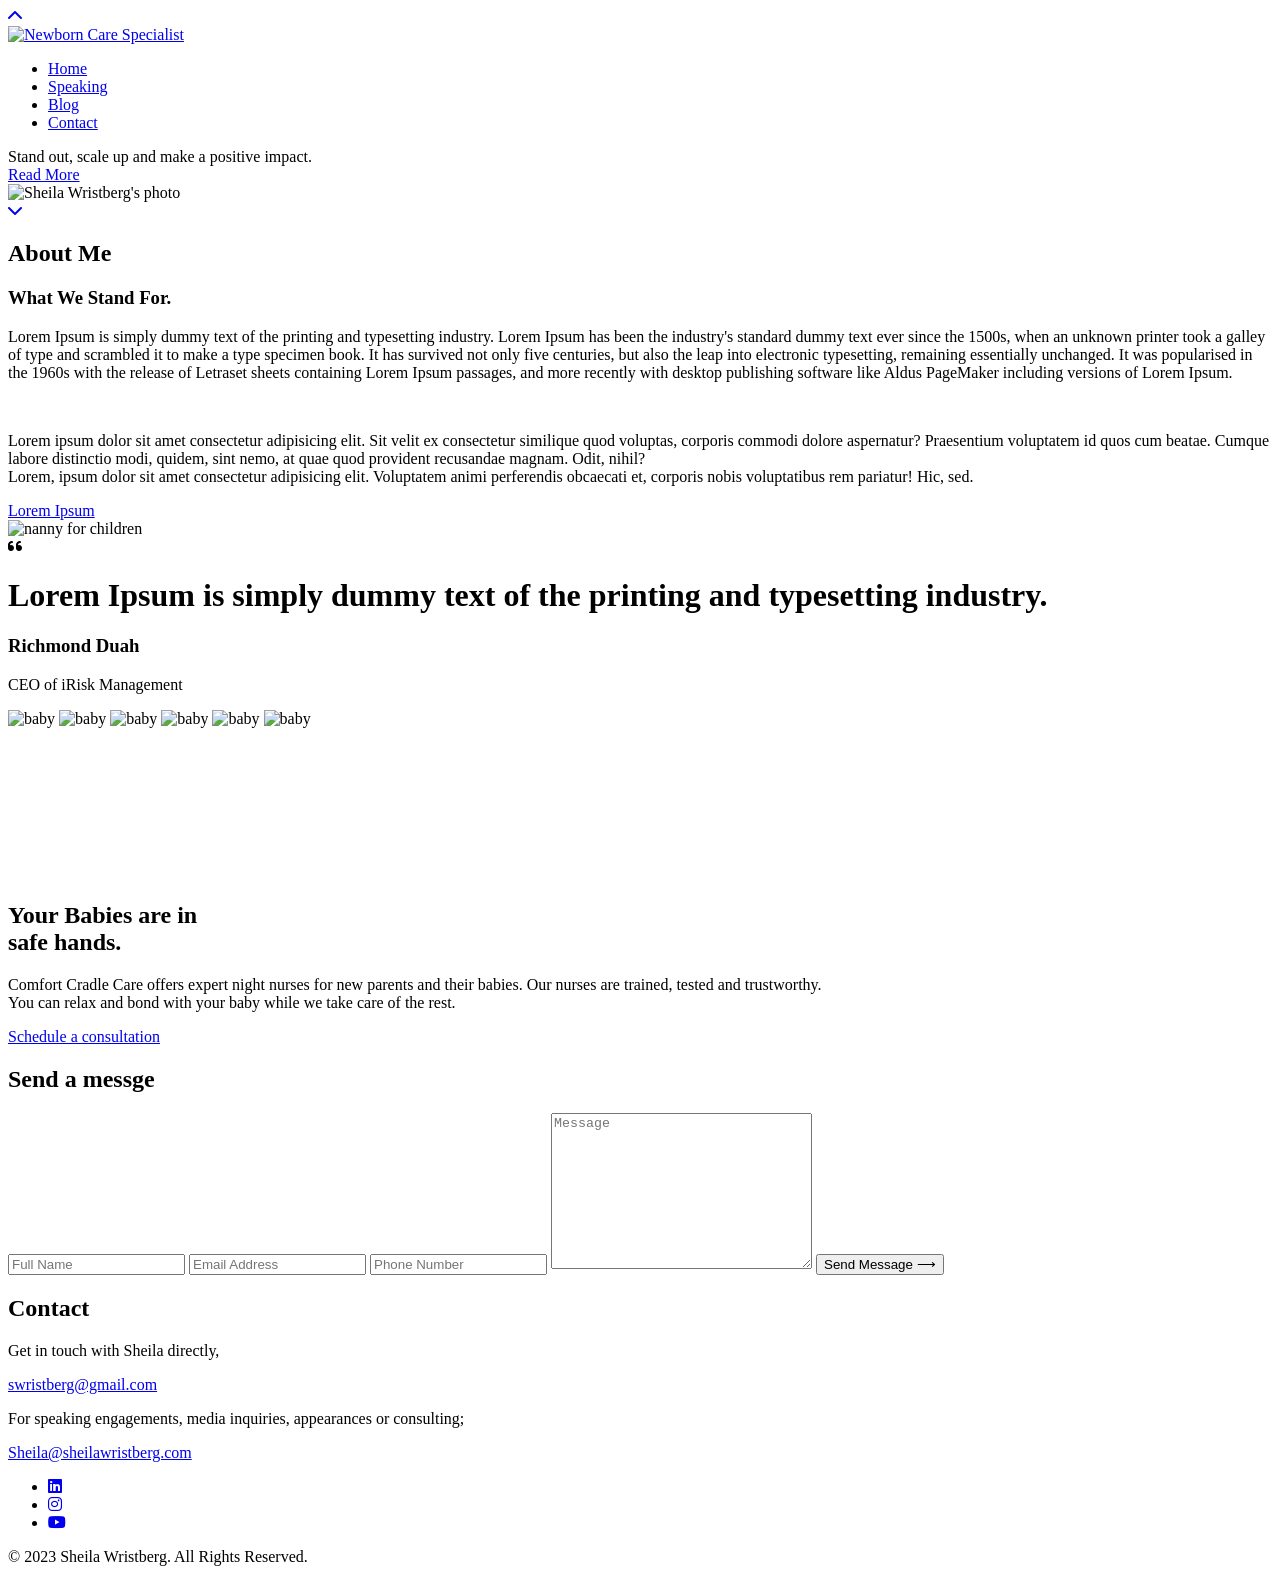
==== public/index.html @ 7784f027 "first commit" ====
<!DOCTYPE html>
<html lang="en">
<head>
    <meta charset="UTF-8">
    <meta http-equiv="X-UA-Compatible" content="IE=edge">
    <meta name="viewport" content="width=device-width, initial-scale=1.0">
    <meta name="description" content=" Our compassionate and highly skilled night nurses are dedicated to providing the highest quality care for your baby, with personalized attention and support that meets your family&#39;s unique needs " />
    <meta name="robots" content="index, follow" />
    <title>Sheila Wristberg</title>

    <!-- main css file -->
    <link rel="stylesheet" href="/css/main.css">

    
    <link rel="preconnect" href="https://fonts.googleapis.com">
    <link rel="preconnect" href="https://fonts.gstatic.com" crossorigin>
    <link href="https://fonts.googleapis.com/css2?family=Cormorant+Garamond:ital,wght@0,400;0,500;0,600;1,400;1,500;1,600&family=Mate&family=Nunito+Sans:opsz,wght@6..12,600;6..12,700&display=swap" rel="stylesheet">
    

    <!-- Favicon -->
    <link rel="apple-touch-icon" sizes="180x180" href="/assets/favicons/apple-touch-icon.png">
    <link rel="icon" type="image/png" sizes="32x32" href="/assets/favicons/favicon-32x32.png">
    <link rel="icon" type="image/png" sizes="16x16" href="/assets/favicons/favicon-16x16.png">
    <link rel="manifest" href="/assets/favicons/site.webmanifest">

     <!-- font-awesome cdn -->
     <link rel="stylesheet" href="https://cdnjs.cloudflare.com/ajax/libs/font-awesome/6.0.0-beta3/css/all.min.css" integrity="sha512-Fo3rlrZj/k7ujTnHg4CGR2D7kSs0v4LLanw2qksYuRlEzO+tcaEPQogQ0KaoGN26/zrn20ImR1DfuLWnOo7aBA==" crossorigin="anonymous" referrerpolicy="no-referrer" />

     
    <link rel="stylesheet" type="text/css" href="//cdn.jsdelivr.net/npm/slick-carousel@1.8.1/slick/slick.css"/>





</head>
<body>
    
<!-- nav-button and overlay -->
<div class="nav-overlay"></div> 

    
<!-- Back to the top switch -->
<a href="#hero" class="to-top">
    <i class="fa-solid fa-chevron-up"></i>    
</a> 

<!-- =============== Navigation ================ -->
<nav class="nav-bar">
    <div class="container wrapper">
        <div class="nav-container">      
            <div class="nav-btn">
                <div class="lines"></div>
                <div class="lines"></div>
                <div class="lines"></div>
            </div>
            
            <!-- LOGO -->
            <a href="/" class="logo">
                <img src="/assets/sheila-logo.png" alt="Newborn Care Specialist" class="logo-img">
            </a>
            <ul class="nav-list">
                <li class="nav-item">
                    <a href="#hero" class="nav-link">Home</a>
                </li>
                <li class="nav-item">
                    <a href="./pages/speaking/" class="nav-link">Speaking</a>
                </li>
                <li class="nav-item">
                    <a href="./pages/blog" class="nav-link">Blog</a>
                </li>
                <li class="nav-item">
                    <a href="#section-contact" class="nav-link">Contact</a>
                </li>
            </ul>
            
        </div>
    </div>
</nav>

    







<!-- =============== LANDING PAGE ============== -->
<section class="section-hero" id="hero">
    <div class="container wrapper">
        <div class="hero-container">
            <div class="hero-text">
                
                <span class="hero-name">Stand out, scale up and make a positive impact.</span>
                
                <div>
                    <a href="#section-contact" class="btn btn-primary">Read More</a>
                </div>
            </div>
            <div class="hero-image">
                <img src="/assets/sheila-wristberg.png" alt="Sheila Wristberg's photo" class="about-img">
            </div>

            <a href="#about" class="scroll-down">
                    <i class="fa-sharp fa-solid fa-chevron-down"></i>
            </a>
        </div>
    </div>
</section>





<section class="section-about" id="about">
    <div class="container wrapper">
        <div class="text-center">
            <h1 class="heading-secondary">About Me</h1>
        </div>
        <div class="about-container">
            <div class="about-text fade-in">
                <h3 class="heading-tertiary">What We Stand For.</h3>
                <p>Lorem Ipsum is simply dummy text of the printing and typesetting industry. Lorem Ipsum has been the industry's standard dummy text ever since the 1500s, when an unknown printer took a galley of type and scrambled it to make a type specimen book. It has survived not only five centuries, but also the leap into electronic typesetting, remaining essentially unchanged. It was popularised in the 1960s with the release of Letraset sheets containing Lorem Ipsum passages, and more recently with desktop publishing software like Aldus PageMaker including versions of Lorem Ipsum.</p>
                <br>
                <p class="mb-20">
                    Lorem ipsum dolor sit amet consectetur adipisicing elit. Sit velit ex consectetur similique quod voluptas, corporis commodi dolore aspernatur? Praesentium voluptatem id quos cum beatae. Cumque labore distinctio modi, quidem, sint nemo, at quae quod provident recusandae magnam. Odit, nihil?
                    <br>
                    Lorem, ipsum dolor sit amet consectetur adipisicing elit. Voluptatem animi perferendis obcaecati et, corporis nobis voluptatibus rem pariatur! Hic, sed.
                </p>
                <a href="#" class="btn btn-primary">Lorem Ipsum</a>
            </div>
            <div class="about-img fade-in">
                <img src="/assets/about-sheila.png" alt="nanny for children">
            </div>
        </div>

        
    </div>
</section> 



 

<div class="section-quote">
    <div class="container wrapper">
        <div class="wrapper-container">
            <i class="fa-solid fa-quote-left"></i>
            <h1 class="quote-heading">Lorem Ipsum is simply dummy text of the printing and typesetting industry.</h1>
            <h3>Richmond Duah</h3>
            <p>CEO of iRisk Management</p>
        </div>
    </div>
</div>







<div class="section-gallery">
    <div class="container wrapper">
        <div class="about-gallery">
            <img src="/assets/gallery-1.png" alt="baby">
            <img src="/assets/gallery-2.png" alt="baby">
            <img src="/assets/gallery-3.png" alt="baby">
            <img src="/assets/gallery-4.png" alt="baby">
            <img src="/assets/gallery-5.png" alt="baby">
            <img src="/assets/gallery-6.png" alt="baby">
        </div>
    </div>
</div>




<!-- =============== SECTION TESTIMONIAL ================= -->
<!-- <section class="section-testimonials" id="testimonials">
    <div class="container wrapper">
        <div class="text-center">
            <h2 class="heading-secondary">Here is what some client have to say</h2>
        </div>

        <div class="testimonials-container">
            <div class="testimonial">
                <img src="/assets/testimonial-img.png" alt="Sameul Botchwey" class="testimonial__img">
                <h4 class="testimonial__name">Lorem, ipsum dolor.</h4>
                <p class="testimonial__text">Lorem ipsum dolor, sit amet consectetur adipisicing elit. Atque architecto dolorum eos, iusto repellat facere suscipit quis itaque ex corporis voluptatem id sapiente consectetur at magni eius culpa vel facilis.</p>
            </div>
            <div class="testimonial">
                <img src="/assets/testimonial-img.png" alt="Sameul Botchwey" class="testimonial__img">
                <h4 class="testimonial__name">Name here</h4>
                <p class="testimonial__text">Lorem, ipsum dolor sit amet consectetur adipisicing elit. Nesciunt, accusantium provident voluptate odit facere, harum inventore quam quas dolorum itaque ex neque sed temporibus ullam possimus fugiat. Ea, sequi facilis?</p>
            </div>
            <div class="testimonial">
                <img src="/assets/testimonial-img.png" alt="Sameul Botchwey" class="testimonial__img">
                <h4 class="testimonial__name">Name here</h4>
                <p class="testimonial__text">Lorem, ipsum dolor sit amet consectetur adipisicing elit. Nesciunt, accusantium provident voluptate odit facere, harum inventore quam quas dolorum itaque ex neque sed temporibus ullam possimus fugiat. Ea, sequi facilis?</p>
            </div>
        </div>
    </div>
</section> -->





<section class="section-banner">
    <video autoplay loop muted src="/assets/video-bg.mp4" class="video"> your browser does not support video tag</video>
    <div class="overlay"></div>
    <div class="container wrapper">
        <h1>Your Babies are in <br> safe hands.</h1>
        <p>Comfort Cradle Care offers expert night nurses for new parents and their babies. Our nurses are trained, tested and trustworthy. <br> You can relax and bond with your baby while we take care of the rest.
            </p>

            <a href="#section-contact" class="btn btn-neutral"> Schedule a consultation </a>
    </div>
</section> 




        
<section class="section-contact" id="section-contact">
    <div class="container wrapper">
        <h1 class="heading-secondary white-text">Send a messge</h1>
         <form action="/form-success/" class="contact-form" name="contact" method="POST" data-netlify="true">
            <input type="text" name="Name" id="fname" placeholder="Full Name" required class="input-field">
            <input type="email" name="email" id="email" placeholder="Email Address" required class="input-field">
            <input type="text" name="phone" id="phone" placeholder="Phone Number" required class="input-field">
            <textarea name="message" id="message" cols="30" rows="10" placeholder="Message" required class="input-field"></textarea>
            <input type="submit" value="Send Message &longrightarrow;" >
        </form>
    </div>
</section>





<!-- ============== SECTION CONTACT ============= -->
<section class="section-footer" id="section-footer">
    <div class="container wrapper">
        <h1 class="heading-seconday white-text">Contact</h1>
        <p>Get in touch with Sheila directly,</p>
        <p class="mb-20"><a href="mailto:swristberg@gmail.com">swristberg@gmail.com</a></p>
        <p>For speaking engagements, media inquiries, appearances or consulting;</p>
        <p><a href="mailto:sheila@sheilawristberg.com">Sheila@sheilawristberg.com</a></p>

        <ul class="nav-list">
            <li class="nav-item">
                <a href="#" class="nav-link">
                    <i class="fa-brands fa-linkedin"></i>
                </a>
            </li>
            <li class="nav-item">
                <a href="#" class="nav-link">
                    <i class="fa-brands fa-instagram"></i>
                </a>
            </li>
            <li class="nav-item">
                <a href="#" class="nav-link">
                    <i class="fa-brands fa-youtube"></i>
                </a>
            </li>
        </ul>

    </div>
</section> 
<footer>
    <p>&copy; 2023 Sheila Wristberg. All Rights Reserved.</p>
</footer>


    <!-- main js file -->
    <script src="/js/main.js"></script>
    <script src="https://code.iconify.design/1/1.0.4/iconify.min.js">   </script>

    
    <script type="text/javascript" src="//code.jquery.com/jquery-1.11.0.min.js"></script>
    <script type="text/javascript" src="//code.jquery.com/jquery-migrate-1.2.1.min.js"></script>
    <script type="text/javascript" src="//cdn.jsdelivr.net/npm/slick-carousel@1.8.1/slick/slick.min.js"></script>
    <script type="text/javascript" src="/js/slick.js"></script>
    
</body>
</html>
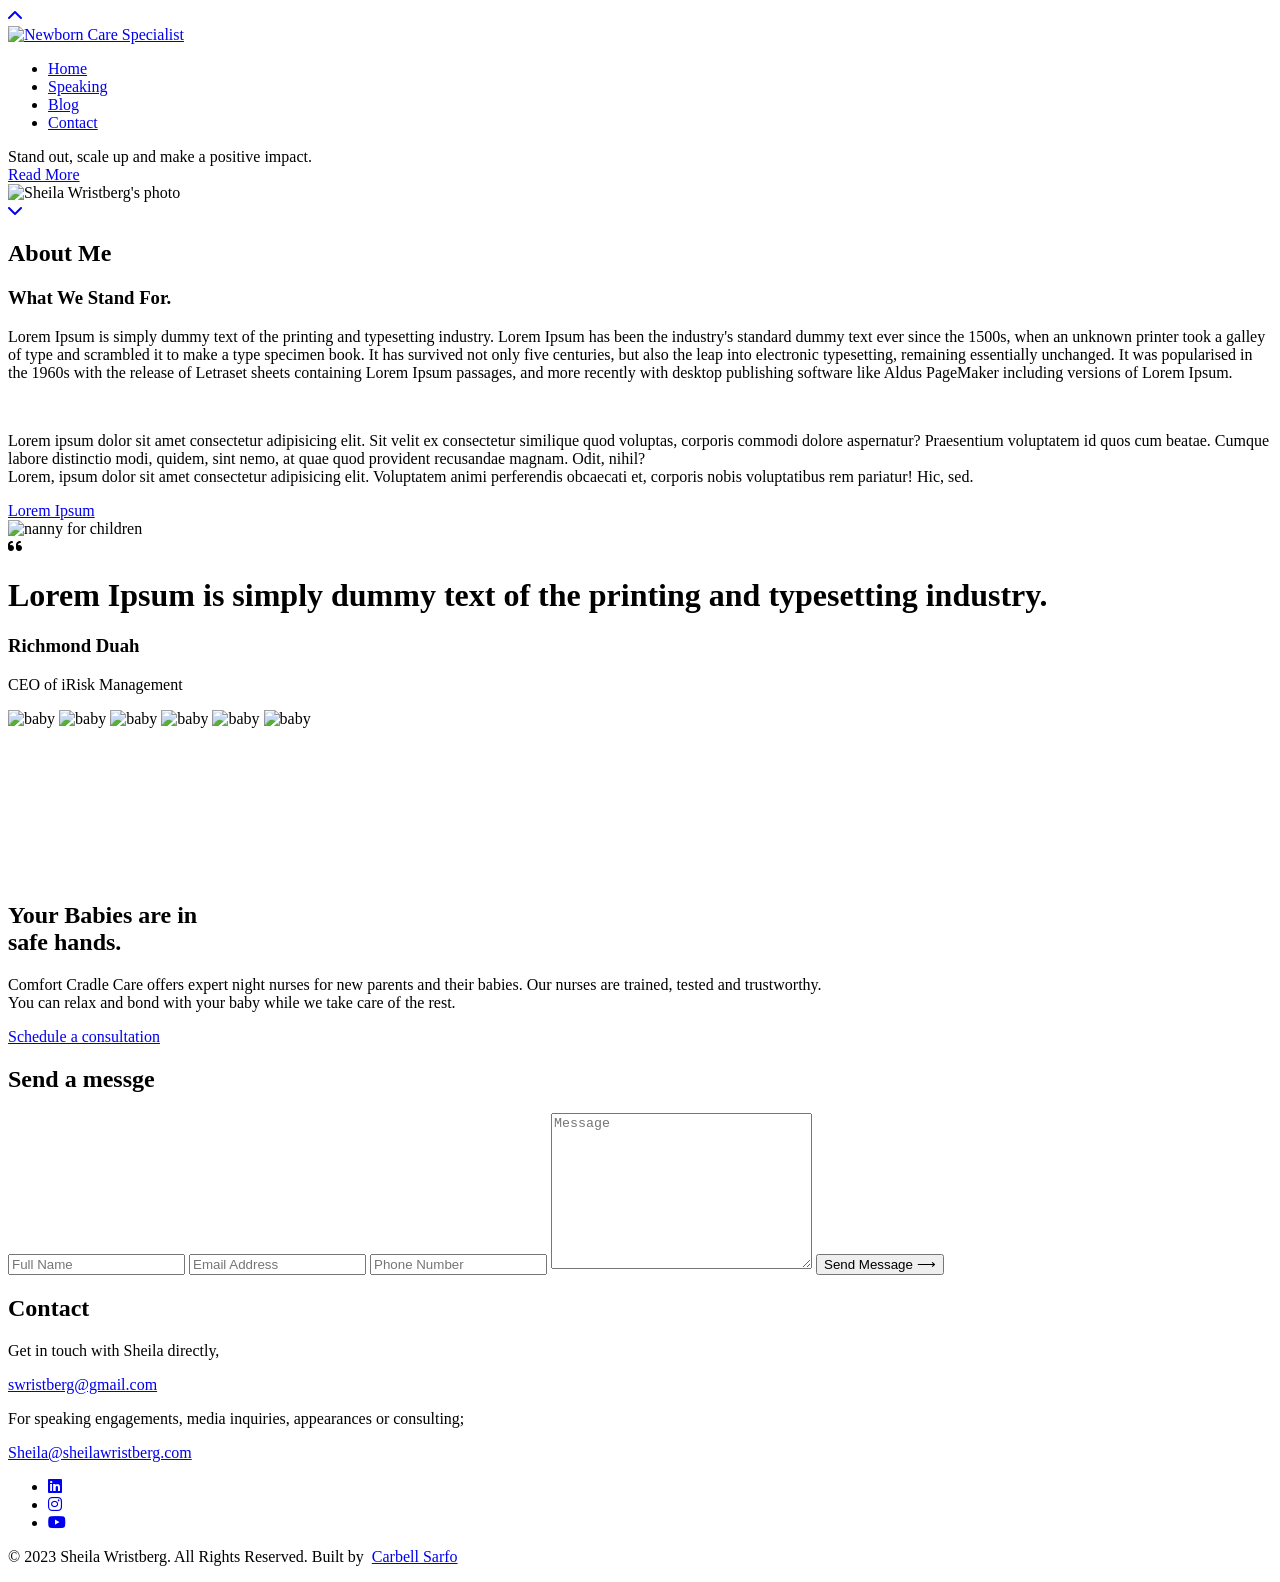
==== commit d93db9ca: "footer completed" ====
--- a/public/index.html
+++ b/public/index.html
@@ -245,23 +245,23 @@
     <div class="container wrapper">
         <h1 class="heading-seconday white-text">Contact</h1>
         <p>Get in touch with Sheila directly,</p>
-        <p class="mb-20"><a href="mailto:swristberg@gmail.com">swristberg@gmail.com</a></p>
+        <p class="mb-50"><a href="mailto:swristberg@gmail.com">swristberg@gmail.com</a></p>
         <p>For speaking engagements, media inquiries, appearances or consulting;</p>
         <p><a href="mailto:sheila@sheilawristberg.com">Sheila@sheilawristberg.com</a></p>
 
-        <ul class="nav-list">
-            <li class="nav-item">
-                <a href="#" class="nav-link">
+        <ul class="social-list">
+            <li class="social-item">
+                <a href="#" class="social-link" title="Sheila Wristberg on Linkedin">
                     <i class="fa-brands fa-linkedin"></i>
                 </a>
             </li>
-            <li class="nav-item">
-                <a href="#" class="nav-link">
+            <li class="social-item">
+                <a href="#" class="social-link" title="Check Sheila out on Instagram">
                     <i class="fa-brands fa-instagram"></i>
                 </a>
             </li>
-            <li class="nav-item">
-                <a href="#" class="nav-link">
+            <li class="social-item">
+                <a href="#" class="social-link" title="Gain Deep insight from Sheila on YouTube">
                     <i class="fa-brands fa-youtube"></i>
                 </a>
             </li>
@@ -270,7 +270,7 @@
     </div>
 </section> 
 <footer>
-    <p>&copy; 2023 Sheila Wristberg. All Rights Reserved.</p>
+    <p>&copy; 2023 Sheila Wristberg. All Rights Reserved. Built by &nbsp;<a href="https://carbellsarfo.netlify.app/">Carbell Sarfo</a></p>
 </footer>
 
 
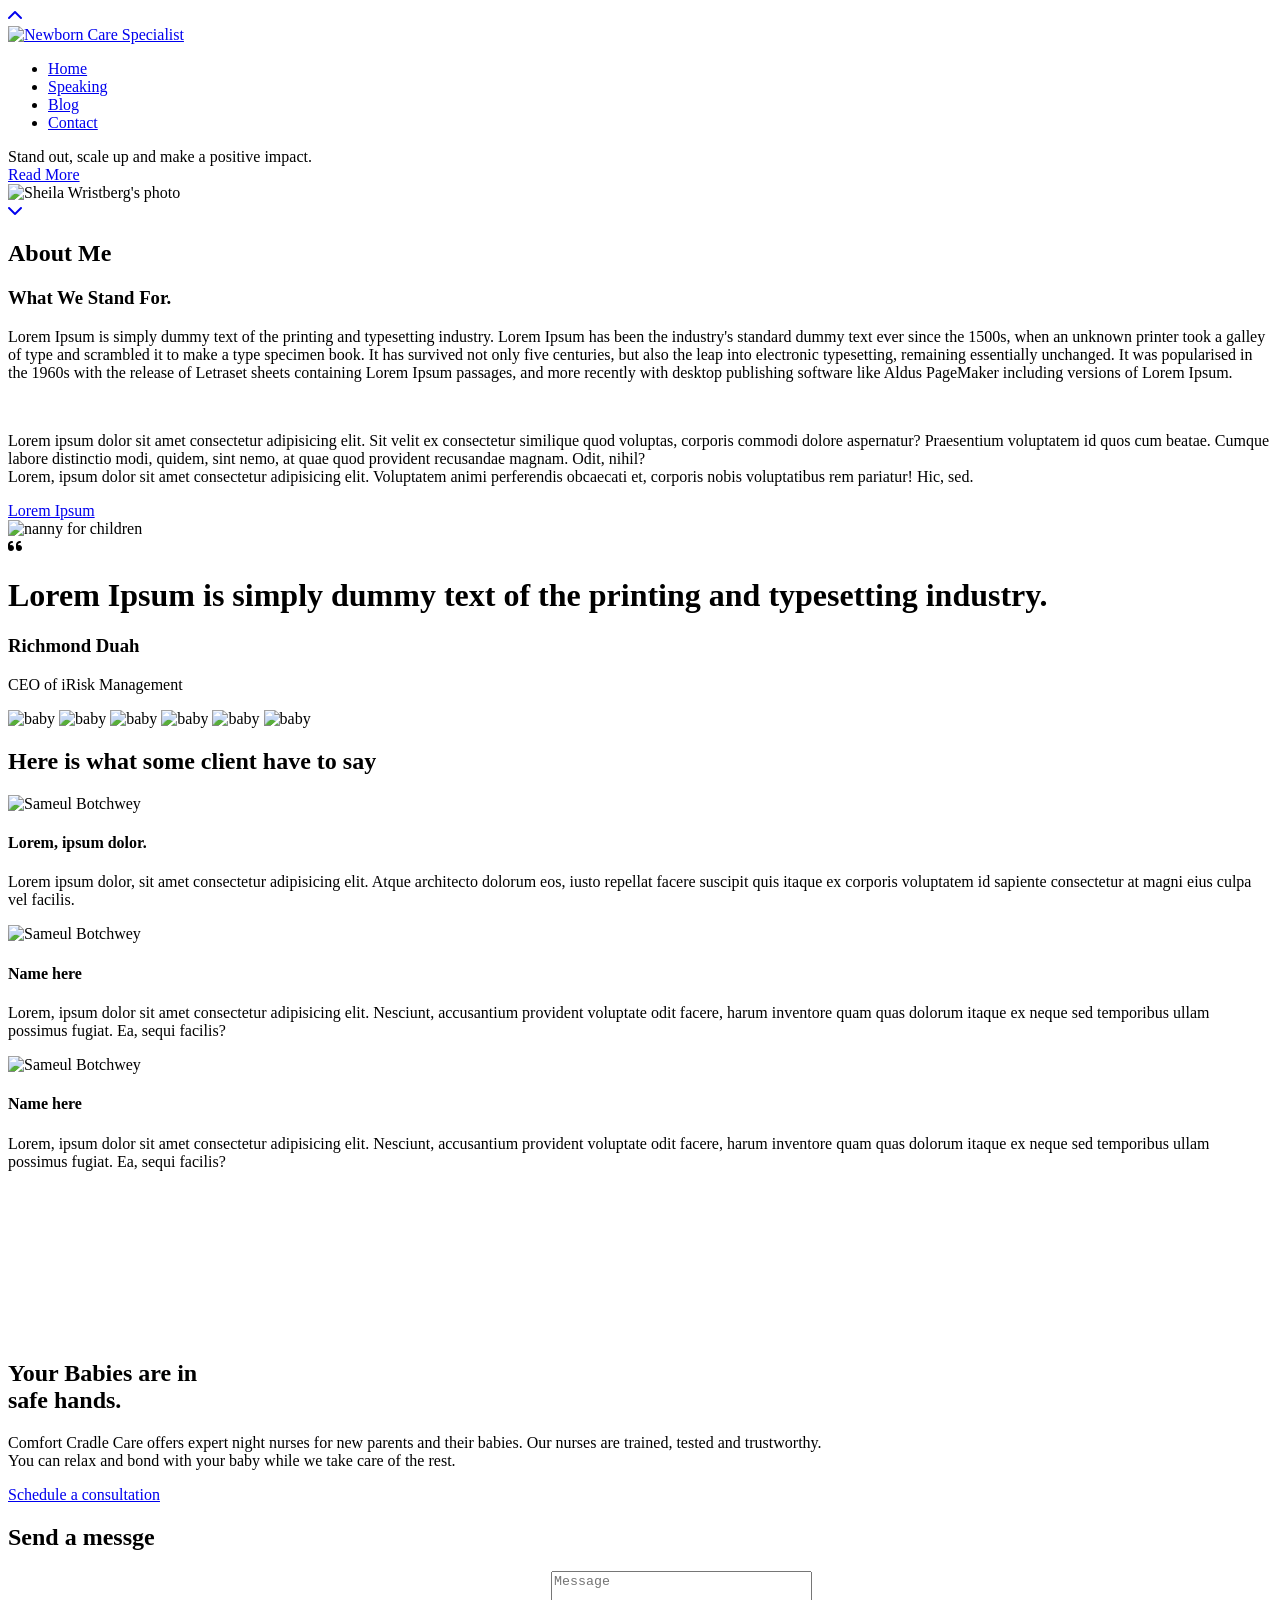
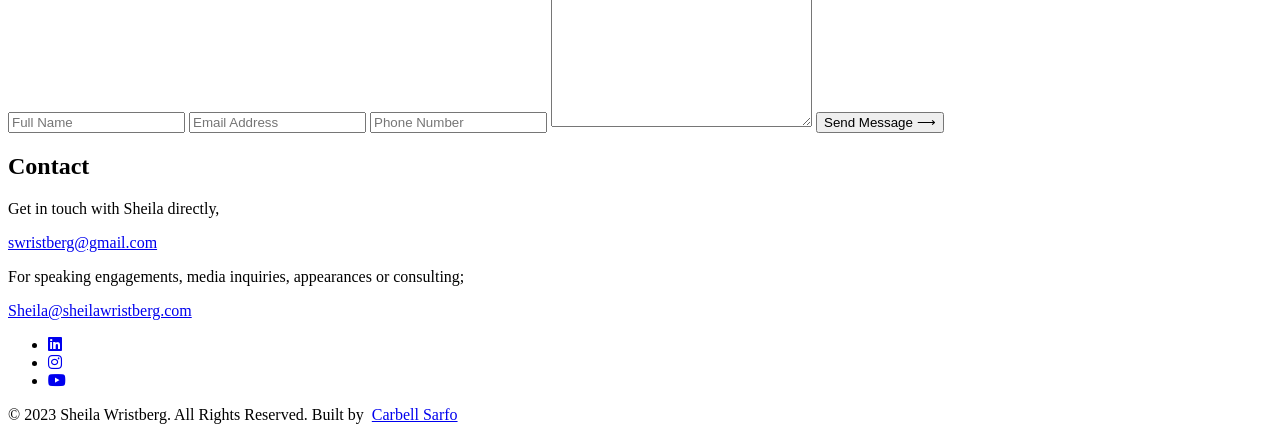
==== commit 5ed582d6: "quote page done" ====
--- a/public/index.html
+++ b/public/index.html
@@ -145,8 +145,8 @@
 
 <div class="section-quote">
     <div class="container wrapper">
-        <div class="wrapper-container">
-            <i class="fa-solid fa-quote-left"></i>
+        <div class="quote-container">
+            <i class="fa-solid fa-quote-left quote-left"></i>
             <h1 class="quote-heading">Lorem Ipsum is simply dummy text of the printing and typesetting industry.</h1>
             <h3>Richmond Duah</h3>
             <p>CEO of iRisk Management</p>
@@ -177,7 +177,7 @@
 
 
 <!-- =============== SECTION TESTIMONIAL ================= -->
-<!-- <section class="section-testimonials" id="testimonials">
+<section class="section-testimonials" id="testimonials">
     <div class="container wrapper">
         <div class="text-center">
             <h2 class="heading-secondary">Here is what some client have to say</h2>
@@ -201,7 +201,7 @@
             </div>
         </div>
     </div>
-</section> -->
+</section>
 
 
 
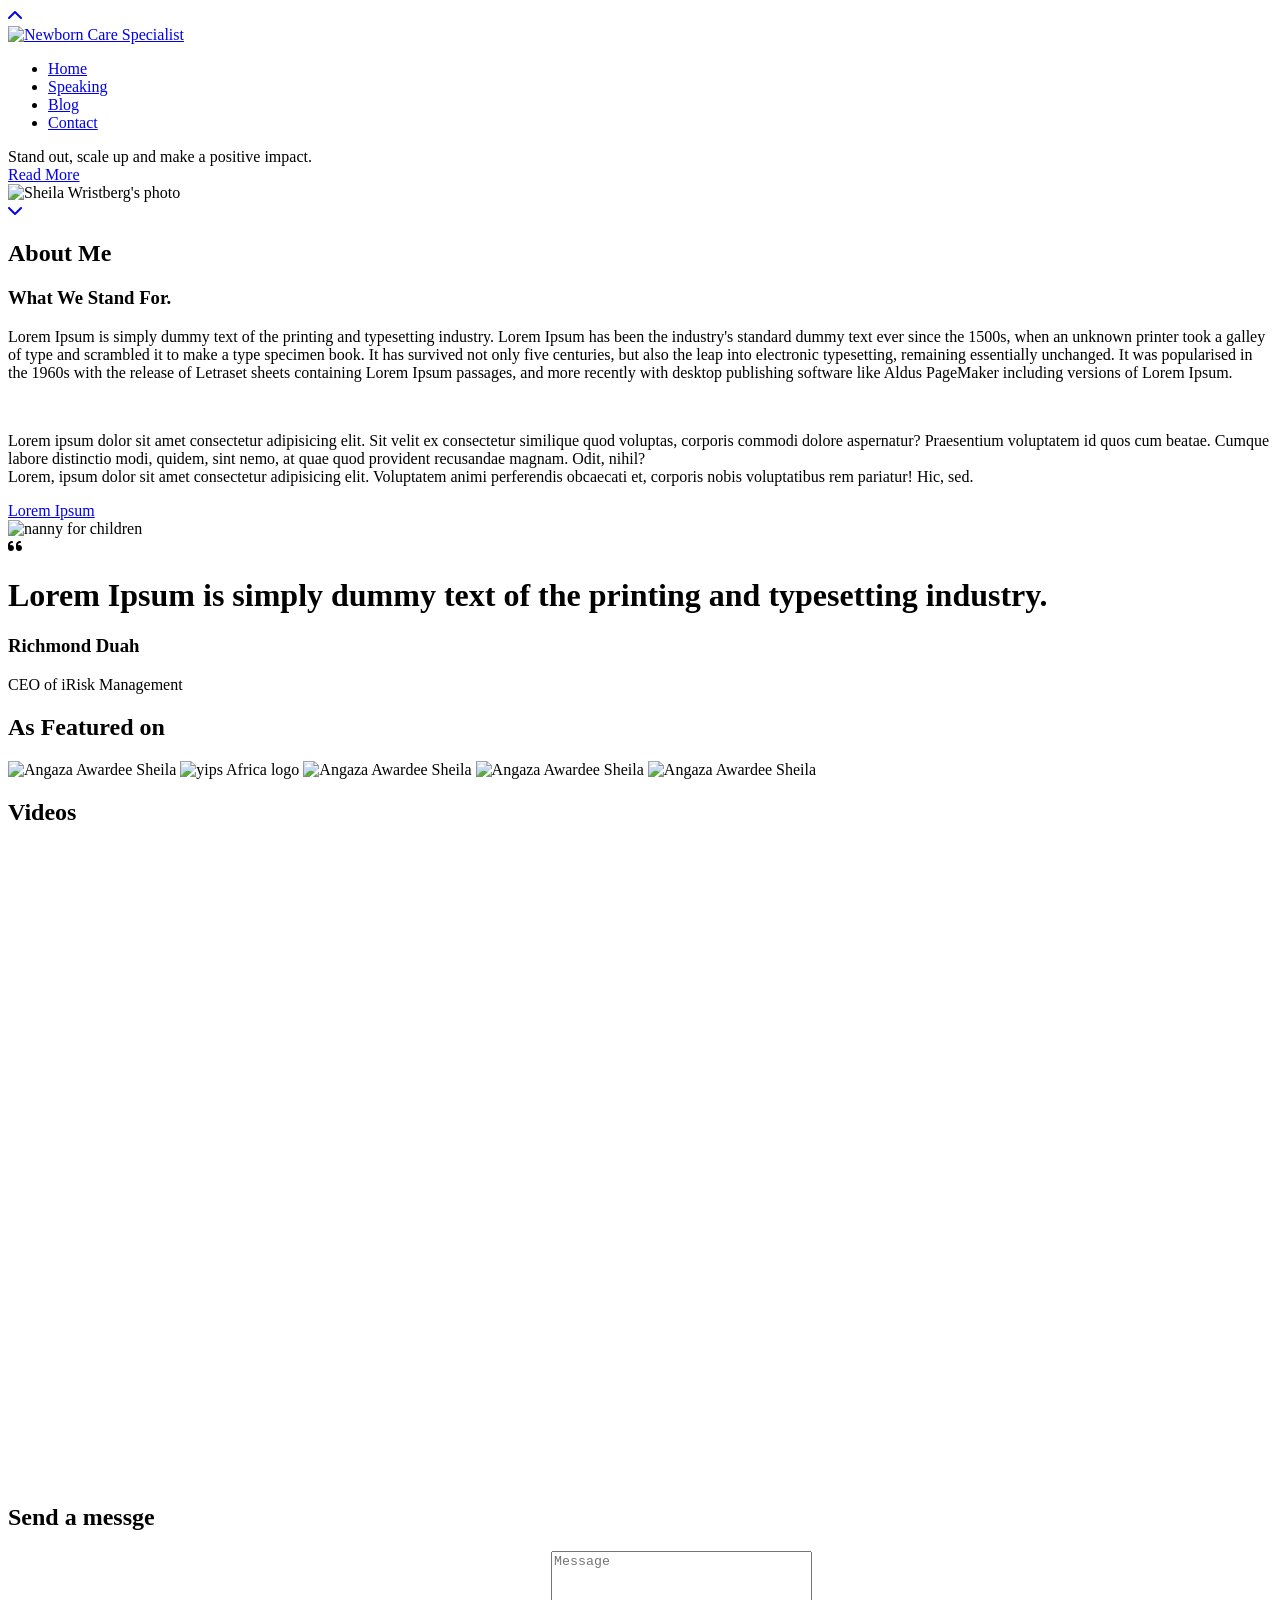
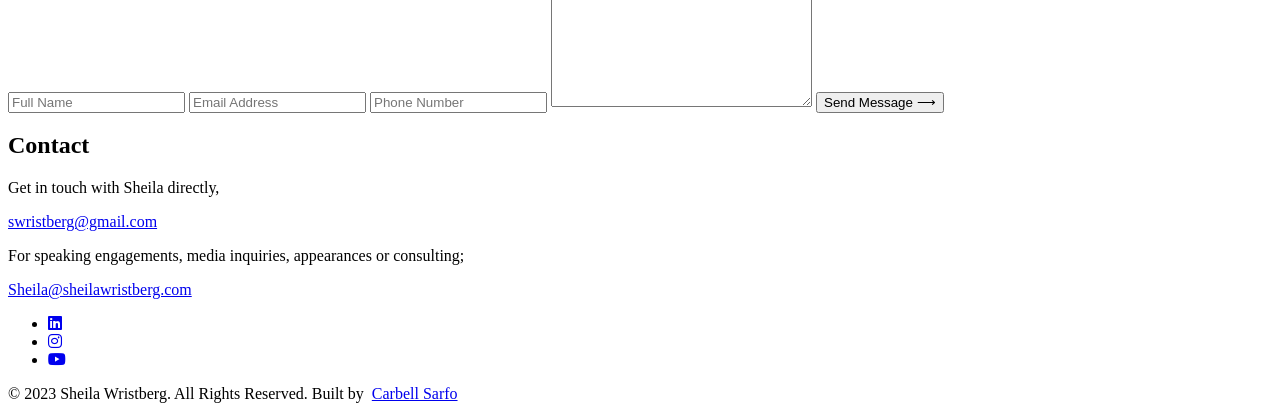
==== commit 107a3fa9: "awaiting final touches" ====
--- a/public/index.html
+++ b/public/index.html
@@ -98,7 +98,7 @@
                     <a href="#section-contact" class="btn btn-primary">Read More</a>
                 </div>
             </div>
-            <div class="hero-image">
+            <div class="hero-image fade-in">
                 <img src="/assets/sheila-wristberg.png" alt="Sheila Wristberg's photo" class="about-img">
             </div>
 
@@ -160,64 +160,59 @@
 
 
 
-<div class="section-gallery">
-    <div class="container wrapper">
-        <div class="about-gallery">
-            <img src="/assets/gallery-1.png" alt="baby">
-            <img src="/assets/gallery-2.png" alt="baby">
-            <img src="/assets/gallery-3.png" alt="baby">
-            <img src="/assets/gallery-4.png" alt="baby">
-            <img src="/assets/gallery-5.png" alt="baby">
-            <img src="/assets/gallery-6.png" alt="baby">
-        </div>
-    </div>
-</div>
+
 
 
 
 
 <!-- =============== SECTION TESTIMONIAL ================= -->
-<section class="section-testimonials" id="testimonials">
+
+
+
+
+
+
+
+
+
+
+
+
+
+<section class="section-featured" id="section-featured">
     <div class="container wrapper">
         <div class="text-center">
-            <h2 class="heading-secondary">Here is what some client have to say</h2>
-        </div>
-
-        <div class="testimonials-container">
-            <div class="testimonial">
-                <img src="/assets/testimonial-img.png" alt="Sameul Botchwey" class="testimonial__img">
-                <h4 class="testimonial__name">Lorem, ipsum dolor.</h4>
-                <p class="testimonial__text">Lorem ipsum dolor, sit amet consectetur adipisicing elit. Atque architecto dolorum eos, iusto repellat facere suscipit quis itaque ex corporis voluptatem id sapiente consectetur at magni eius culpa vel facilis.</p>
-            </div>
-            <div class="testimonial">
-                <img src="/assets/testimonial-img.png" alt="Sameul Botchwey" class="testimonial__img">
-                <h4 class="testimonial__name">Name here</h4>
-                <p class="testimonial__text">Lorem, ipsum dolor sit amet consectetur adipisicing elit. Nesciunt, accusantium provident voluptate odit facere, harum inventore quam quas dolorum itaque ex neque sed temporibus ullam possimus fugiat. Ea, sequi facilis?</p>
-            </div>
-            <div class="testimonial">
-                <img src="/assets/testimonial-img.png" alt="Sameul Botchwey" class="testimonial__img">
-                <h4 class="testimonial__name">Name here</h4>
-                <p class="testimonial__text">Lorem, ipsum dolor sit amet consectetur adipisicing elit. Nesciunt, accusantium provident voluptate odit facere, harum inventore quam quas dolorum itaque ex neque sed temporibus ullam possimus fugiat. Ea, sequi facilis?</p>
-            </div>
-        </div>
-    </div>
-</section>
-
-
-
-
-
-<section class="section-banner">
-    <video autoplay loop muted src="/assets/video-bg.mp4" class="video"> your browser does not support video tag</video>
-    <div class="overlay"></div>
-    <div class="container wrapper">
-        <h1>Your Babies are in <br> safe hands.</h1>
-        <p>Comfort Cradle Care offers expert night nurses for new parents and their babies. Our nurses are trained, tested and trustworthy. <br> You can relax and bond with your baby while we take care of the rest.
-            </p>
-
-            <a href="#section-contact" class="btn btn-neutral"> Schedule a consultation </a>
-    </div>
-</section> 
+            <h1 class="heading-secondary">As Featured on</h1>
+        </div>
+
+        <div class="col-2-3">
+            <img class="featured fade-in" src="/assets/angaza.png" alt="Angaza Awardee Sheila">
+            <img class="featured fade-in" src="/assets/wima.png" alt="yips Africa logo">
+            <img class="featured fade-in" src="/assets/ciic.png" alt="Angaza Awardee Sheila">
+            <img class="featured fade-in" src="/assets/aio.png" alt="Angaza Awardee Sheila">
+            <img class="featured fade-in" src="/assets/yips.png" alt="Angaza Awardee Sheila">
+        </div>
+    </div>
+</section>
+
+
+
+
+
+<section class="section-video" id="section-video">
+    <div class="container wrapper">
+        <div class="text-center">
+            <h1 class="heading-secondary">Videos</h1>
+        </div>
+        <div class="col-1-3">
+            <iframe class="video fade-in" width="560" height="315" src="https://www.youtube.com/embed/3Izx1Hij7bM?si=W_lGdAq6nEDiBkBW" title="YouTube video player" frameborder="0" allow="accelerometer; autoplay; clipboard-write; encrypted-media; gyroscope; picture-in-picture; web-share" allowfullscreen></iframe>
+
+            <iframe class="video fade-in" width="560" height="315" src="https://www.youtube.com/embed/QzUSD7BLMqQ?si=IvAADMR58BzCs9Hg" title="YouTube video player" frameborder="0" allow="accelerometer; autoplay; clipboard-write; encrypted-media; gyroscope; picture-in-picture; web-share" allowfullscreen></iframe>
+
+            <iframe class="video fade-in" width="560" height="315" src="https://www.youtube.com/embed/i807SRP8nKY?si=-U2qYkROcFZUNyEn" title="YouTube video player" frameborder="0" allow="accelerometer; autoplay; clipboard-write; encrypted-media; gyroscope; picture-in-picture; web-share" allowfullscreen></iframe>
+        </div>
+    </div>
+</section>
 
 
 
@@ -251,17 +246,17 @@
 
         <ul class="social-list">
             <li class="social-item">
-                <a href="#" class="social-link" title="Sheila Wristberg on Linkedin">
+                <a href="https://gh.linkedin.com/in/sheila-wristberg-b10a3515" class="social-link" title="Sheila Wristberg on Linkedin">
                     <i class="fa-brands fa-linkedin"></i>
                 </a>
             </li>
             <li class="social-item">
-                <a href="#" class="social-link" title="Check Sheila out on Instagram">
+                <a href="https://www.instagram.com/sheilawristberg/" class="social-link" title="Check Sheila out on Instagram">
                     <i class="fa-brands fa-instagram"></i>
                 </a>
             </li>
             <li class="social-item">
-                <a href="#" class="social-link" title="Gain Deep insight from Sheila on YouTube">
+                <a href="https://www.youtube.com/@WLIAfrica" class="social-link" title="Gain Deep insight from Sheila on YouTube">
                     <i class="fa-brands fa-youtube"></i>
                 </a>
             </li>
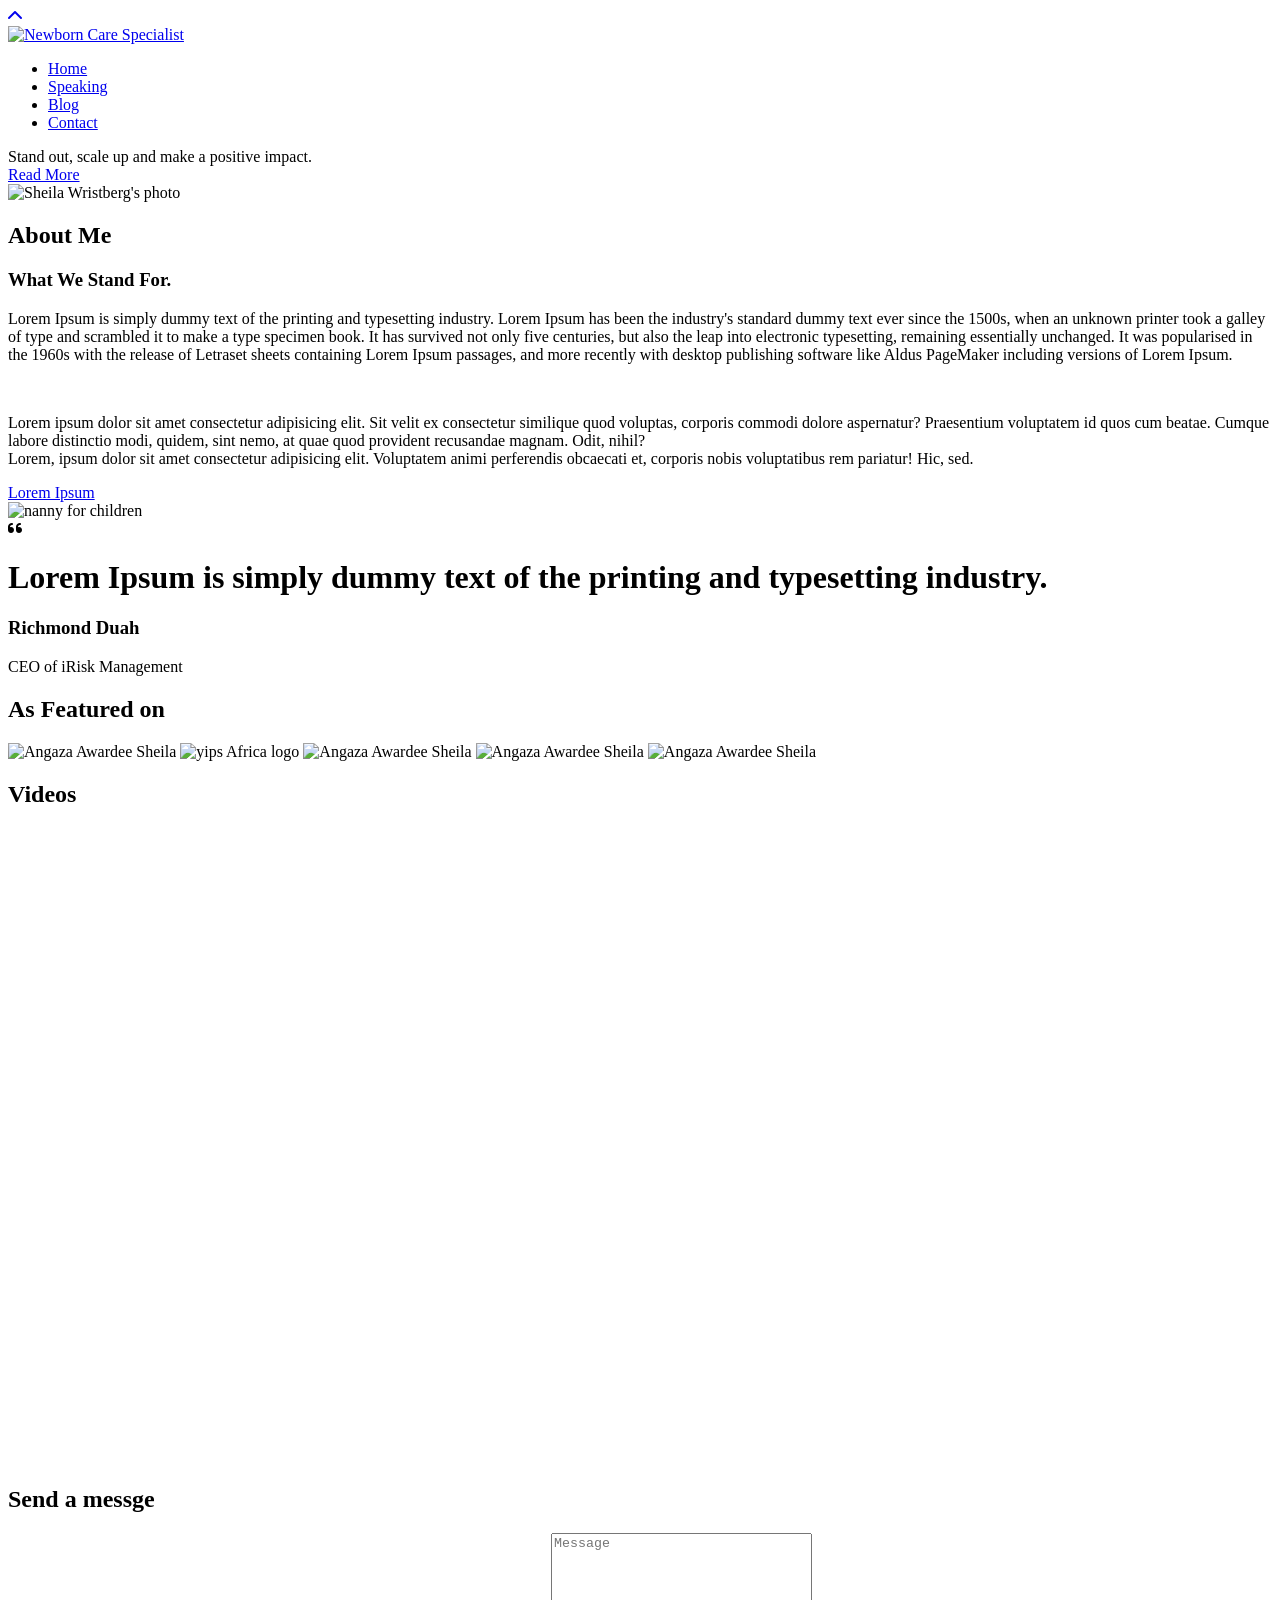
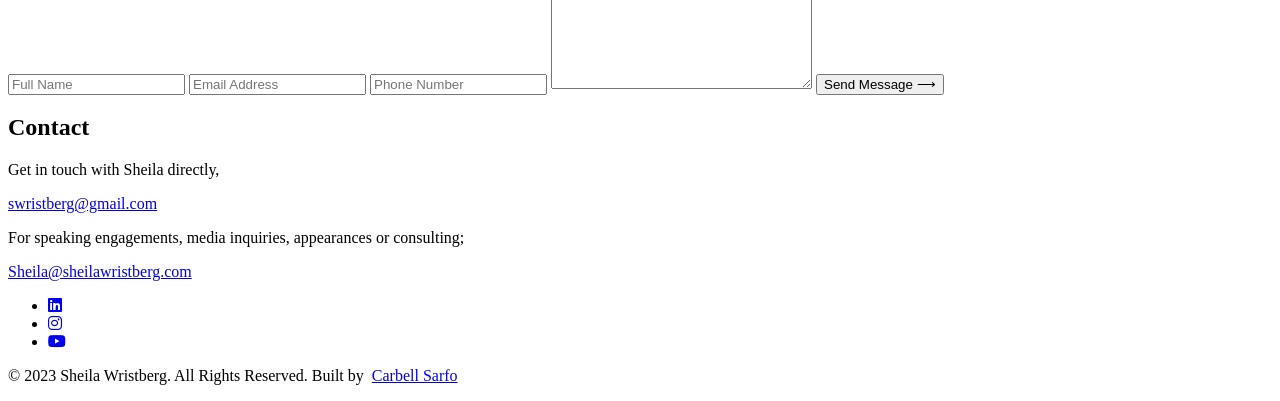
==== commit 110dcec5: "hero changed. quote adjusted" ====
--- a/public/index.html
+++ b/public/index.html
@@ -61,13 +61,13 @@
             </a>
             <ul class="nav-list">
                 <li class="nav-item">
-                    <a href="#hero" class="nav-link">Home</a>
-                </li>
-                <li class="nav-item">
-                    <a href="./pages/speaking/" class="nav-link">Speaking</a>
-                </li>
-                <li class="nav-item">
-                    <a href="./pages/blog" class="nav-link">Blog</a>
+                    <a href="/" class="nav-link">Home</a>
+                </li>
+                <li class="nav-item">
+                    <a href="/pages/speaking/" class="nav-link">Speaking</a>
+                </li>
+                <li class="nav-item">
+                    <a href="/pages/blog/" class="nav-link">Blog</a>
                 </li>
                 <li class="nav-item">
                     <a href="#section-contact" class="nav-link">Contact</a>
@@ -102,9 +102,8 @@
                 <img src="/assets/sheila-wristberg.png" alt="Sheila Wristberg's photo" class="about-img">
             </div>
 
-            <a href="#about" class="scroll-down">
-                    <i class="fa-sharp fa-solid fa-chevron-down"></i>
-            </a>
+            
+            
         </div>
     </div>
 </section>
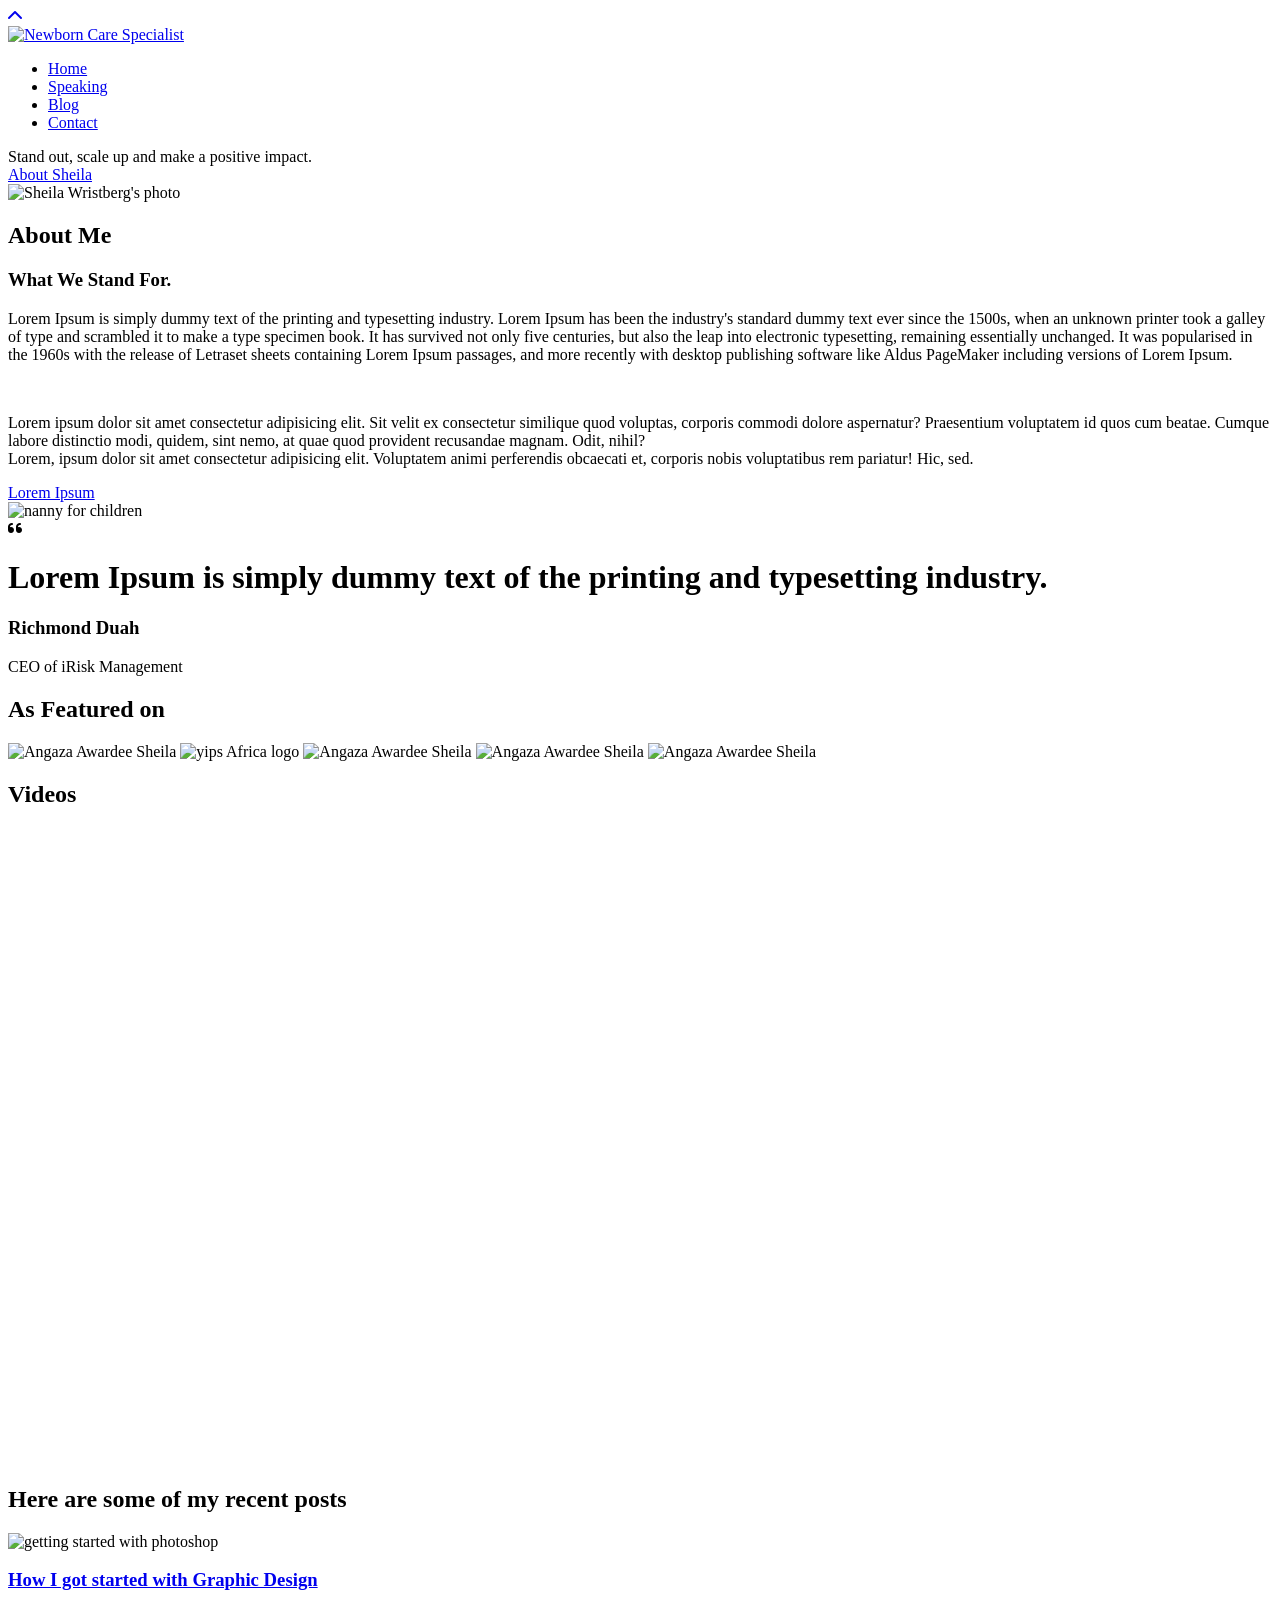
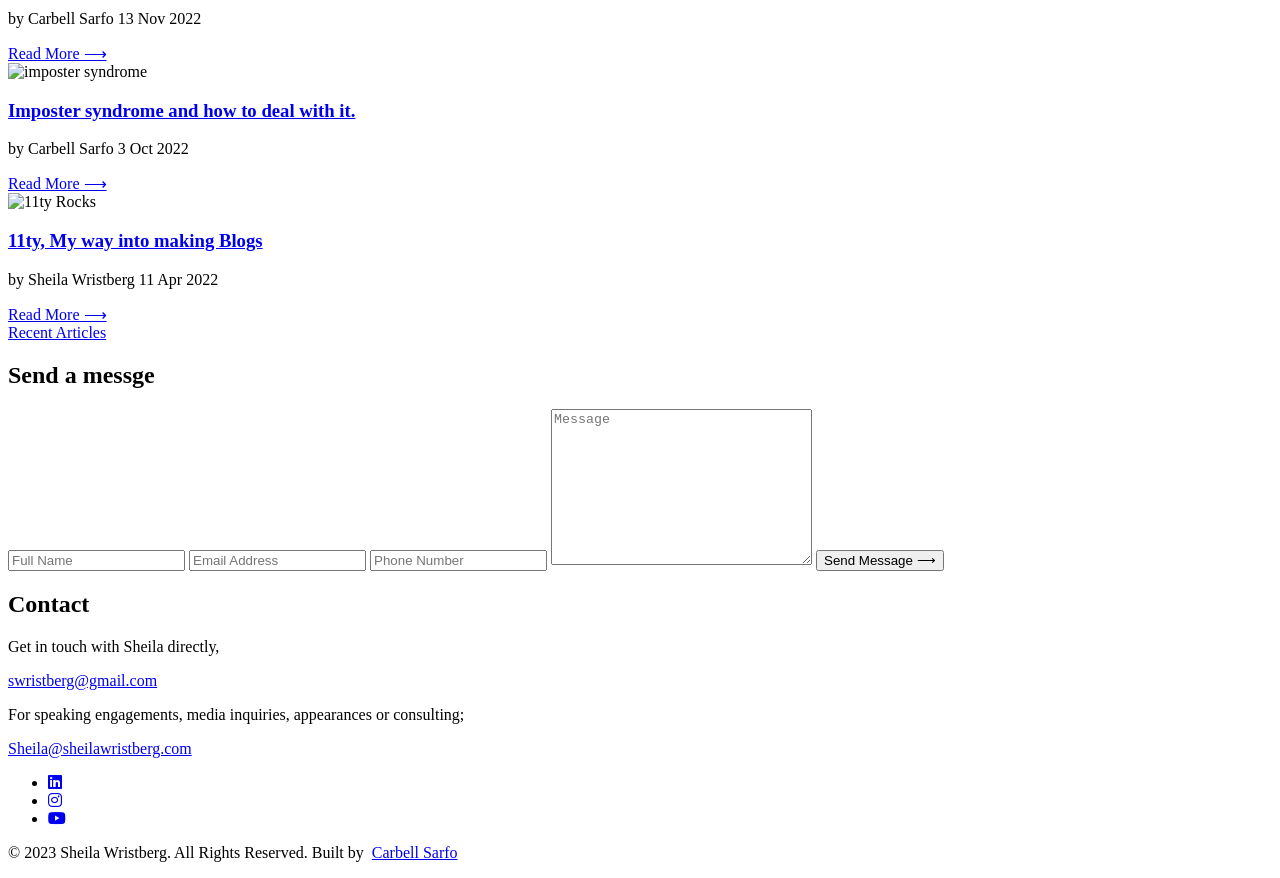
==== commit 4fcf9aa2: "blog page added" ====
--- a/public/index.html
+++ b/public/index.html
@@ -4,7 +4,7 @@
     <meta charset="UTF-8">
     <meta http-equiv="X-UA-Compatible" content="IE=edge">
     <meta name="viewport" content="width=device-width, initial-scale=1.0">
-    <meta name="description" content=" Our compassionate and highly skilled night nurses are dedicated to providing the highest quality care for your baby, with personalized attention and support that meets your family&#39;s unique needs " />
+    <meta name="description" content=" I am a financial services professional and business strategist who works at the intersection of risk management, financial consulting and start up management. I have a decade-plus demonstrated history of working in the professional services industry, specifically in the fields of taxation and risk consulting and has provided both local and international clients with advisory services across a broad spectrum of industries. " />
     <meta name="robots" content="index, follow" />
     <title>Sheila Wristberg</title>
 
@@ -95,7 +95,7 @@
                 <span class="hero-name">Stand out, scale up and make a positive impact.</span>
                 
                 <div>
-                    <a href="#section-contact" class="btn btn-primary">Read More</a>
+                    <a href="#about" class="btn btn-primary">About Sheila</a>
                 </div>
             </div>
             <div class="hero-image fade-in">
@@ -209,6 +209,53 @@
             <iframe class="video fade-in" width="560" height="315" src="https://www.youtube.com/embed/QzUSD7BLMqQ?si=IvAADMR58BzCs9Hg" title="YouTube video player" frameborder="0" allow="accelerometer; autoplay; clipboard-write; encrypted-media; gyroscope; picture-in-picture; web-share" allowfullscreen></iframe>
 
             <iframe class="video fade-in" width="560" height="315" src="https://www.youtube.com/embed/i807SRP8nKY?si=-U2qYkROcFZUNyEn" title="YouTube video player" frameborder="0" allow="accelerometer; autoplay; clipboard-write; encrypted-media; gyroscope; picture-in-picture; web-share" allowfullscreen></iframe>
+        </div>
+    </div>
+</section>
+
+
+
+
+<!-- =============== BLOG =================== -->
+<section class="section-blog">
+    <div class="container wrapper">
+        <div class="text-center">
+            <h2 class="heading-secondary">Here are some of my recent posts</h2>
+        </div>
+        <div class="blog-container">
+            <!-- <div class="article">
+                <img src="/assets/images/article-1.jpg" alt="blog-article-1" class="article__img">
+                <span class="article__date">March 20, 2020</span>
+                <h2 class="article__description">I nearly got run over but maybe i survived.</h2>
+                <p class="article__text">Lorem ipsum dolor sit amet consectetur adipisicing elit. Veniam deserunt, rem, eveniet facilis quam vitae inventore exercitationem velit voluptatibus distinctio porro molestiae cumque reiciendis architecto fugit fugiat, soluta sit ipsa? ...</p>
+                <a href="#" class="btn btn-neutral">Read More &longrightarrow;</a>
+            </div> --><div class="article fade-in">
+    <article class="snippet">
+      <img src="/assets/blog/getting-stated-with-ps.jpg" alt="getting started with photoshop" class="snippet__image">
+      <h3 class="snippet__title"> <a href="/blog/2022-11-14-how-i-got-started-with-graphic-design/">  How I got started with Graphic Design </a></h3>
+      <p class="snippet__meta"> by <span>Carbell Sarfo</span> <span>13 Nov 2022</span></p>
+      <!-- <p class="snippet__body">It was almost an accident that I landed and got started with photoshop  but I didn&#39;t know it was a strategy then but I kept trying to do one particular thing that led to me doing another thing to another thing; fast forward I am called a graphic designer. </p> -->
+      <a href="/blog/2022-11-14-how-i-got-started-with-graphic-design/" class="btn-thin">Read More &longrightarrow;</a>
+    </article>
+  </div><div class="article fade-in">
+    <article class="snippet">
+      <img src="/assets/blog/imposter-syndrome.jpg" alt="imposter syndrome" class="snippet__image">
+      <h3 class="snippet__title"> <a href="/blog/2022-10-03-imposter-syndrome-and-how-to-deal-with-it/">  Imposter syndrome and how to deal with it. </a></h3>
+      <p class="snippet__meta"> by <span>Carbell Sarfo</span> <span>3 Oct 2022</span></p>
+      <!-- <p class="snippet__body">imposter syndrome&quot; is simply doubting your abilities and feeling like a fraud.</p> -->
+      <a href="/blog/2022-10-03-imposter-syndrome-and-how-to-deal-with-it/" class="btn-thin">Read More &longrightarrow;</a>
+    </article>
+  </div><div class="article fade-in">
+    <article class="snippet">
+      <img src="/assets/blog/11ty-logo.png" alt="11ty Rocks" class="snippet__image">
+      <h3 class="snippet__title"> <a href="/blog/2022-04-11-11ty-my-way-into-making-blogs/">  11ty, My way into making Blogs </a></h3>
+      <p class="snippet__meta"> by <span>Sheila Wristberg</span> <span>11 Apr 2022</span></p>
+      <!-- <p class="snippet__body">I searched, I kept searching for a way to be able to be in full control of my blog website. To personally write every code and see how it...</p> -->
+      <a href="/blog/2022-04-11-11ty-my-way-into-making-blogs/" class="btn-thin">Read More &longrightarrow;</a>
+    </article>
+  </div></div>
+        <div class="text-center">
+            <a href="/pages/blog/" class="btn btn-primary">Recent Articles</a>
         </div>
     </div>
 </section>
